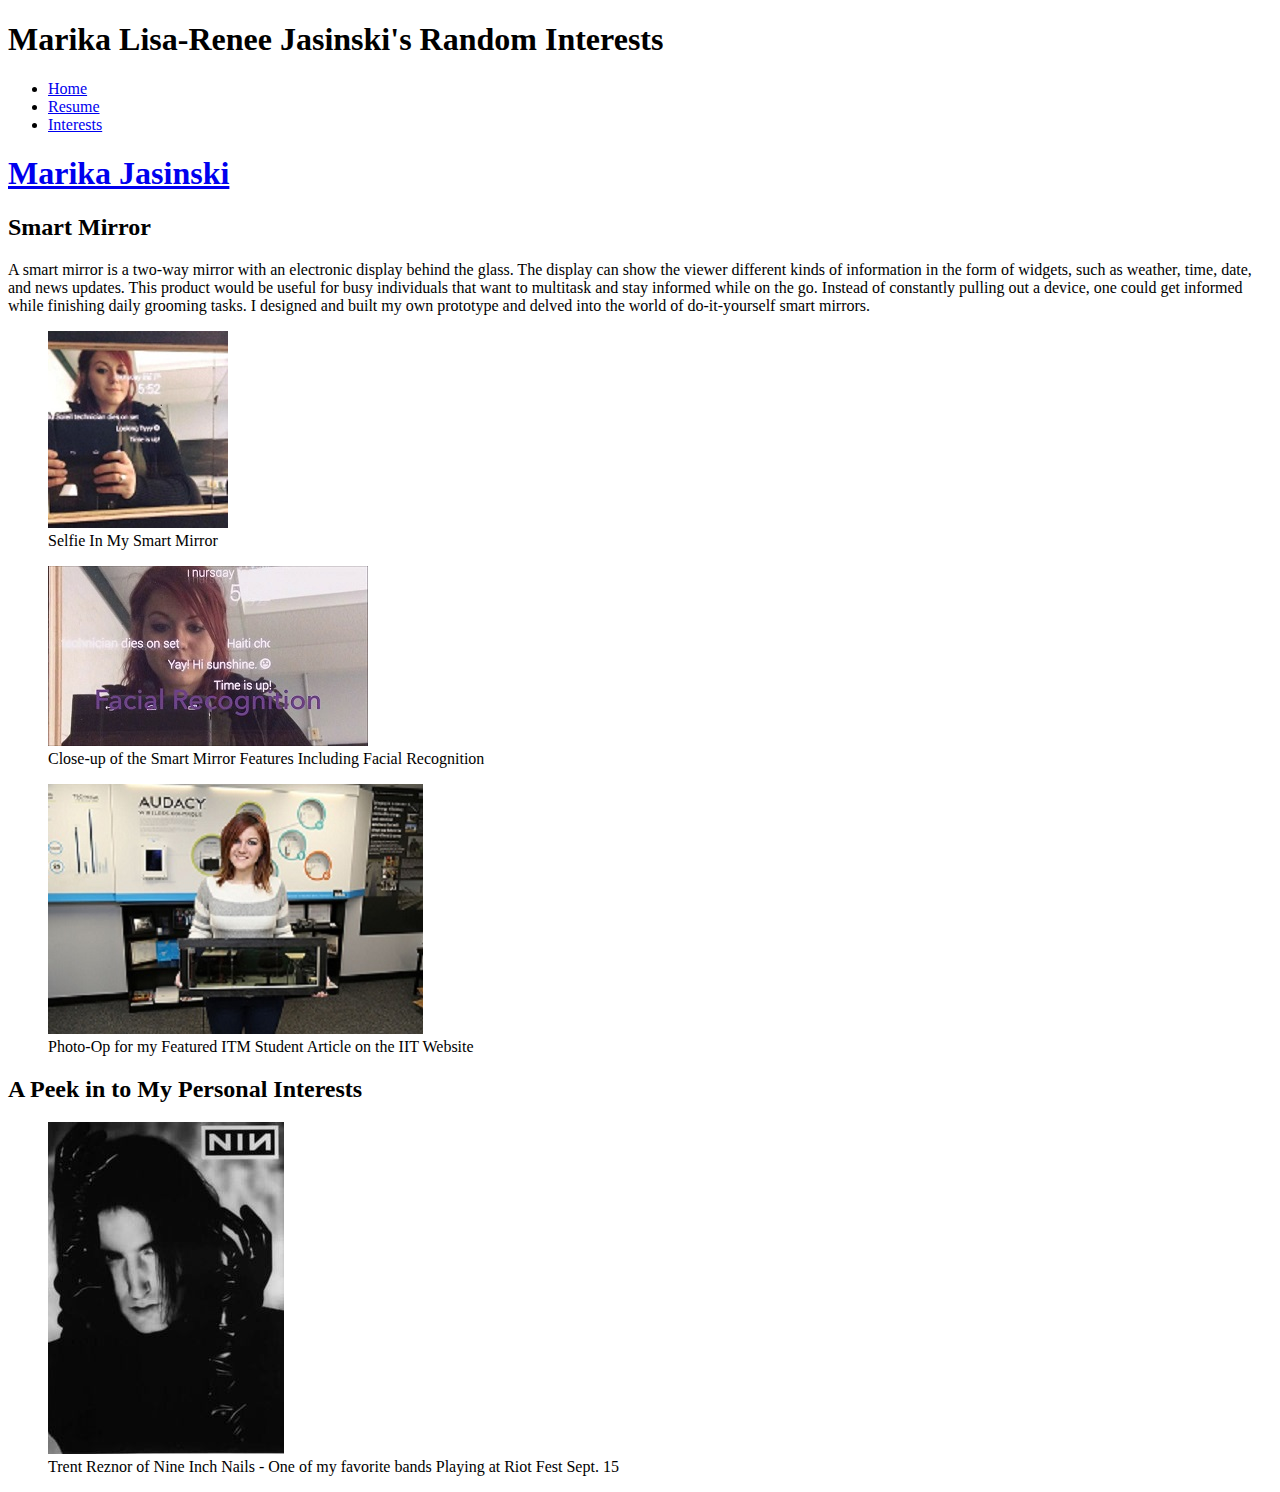
==== interests/index.html @ d23f995c "add more navigation properties" ====
<!DOCTYPE html>
<html lang="en">
  <head>
    <meta charset="utf-8"/>
    <title>Random Interests</title>
    <link rel="stylesheet" href="screen.css">
    <meta name="viewport"
      content="width=device-width,initial-scale=1.0,shrink-to-fit=no" />
  </head>
  <body>
    <header id="header">
        <h1>Marika Lisa-Renee Jasinski's Random Interests</h1>
    </header>
      <nav id="navigation">
        <ul>
          <li><a href="../">Home</a></li>
          <li><a href="../resume/">Resume</a></li>
          <li><a href="../interests/">Interests</a></li>
        </ul>
      </nav>
      <main id="content">
        <h1><a href="../" rel="home">Marika Jasinski</a></h1>

    <h2>Smart Mirror</h2>
    <p>
      A smart mirror is a two-way mirror with an electronic display behind the glass. The display can show the viewer different kinds of information in the form of widgets, such as weather, time, date, and news updates. This product would be useful for busy individuals that want to multitask and stay informed while on the go. Instead of constantly pulling out a device,
      one could get informed while finishing daily grooming tasks. I designed and built my own prototype and delved into the world of do-it-yourself smart mirrors.
    </p>
        <figure>
        <img src="mirror-close-up.jpg" alt="mirrorone"/>
        <figcaption>Selfie In My Smart Mirror</figcaption>
        </figure>
        <figure>
          <img src="mirror-one.jpg" alt="mirrortwo"/>
          <figcaption>Close-up of the Smart Mirror Features Including Facial Recognition</figcaption>
        </figure>
        <figure>
          <img src="mirror-smart-lab.jpg" alt="mirrorsmartlab"/>
          <figcaption>Photo-Op for my Featured ITM Student Article on the IIT Website</figcaption>
        </figure>

    <h2>A Peek in to My Personal Interests</h2>
        <figure>
          <img src="trent.jpg" alt="trent reznor"/>
          <figcaption>Trent Reznor of Nine Inch Nails -  One of my favorite bands Playing at Riot Fest Sept. 15</figcaption>
        </figure>
      </main>
  </body>
</html>
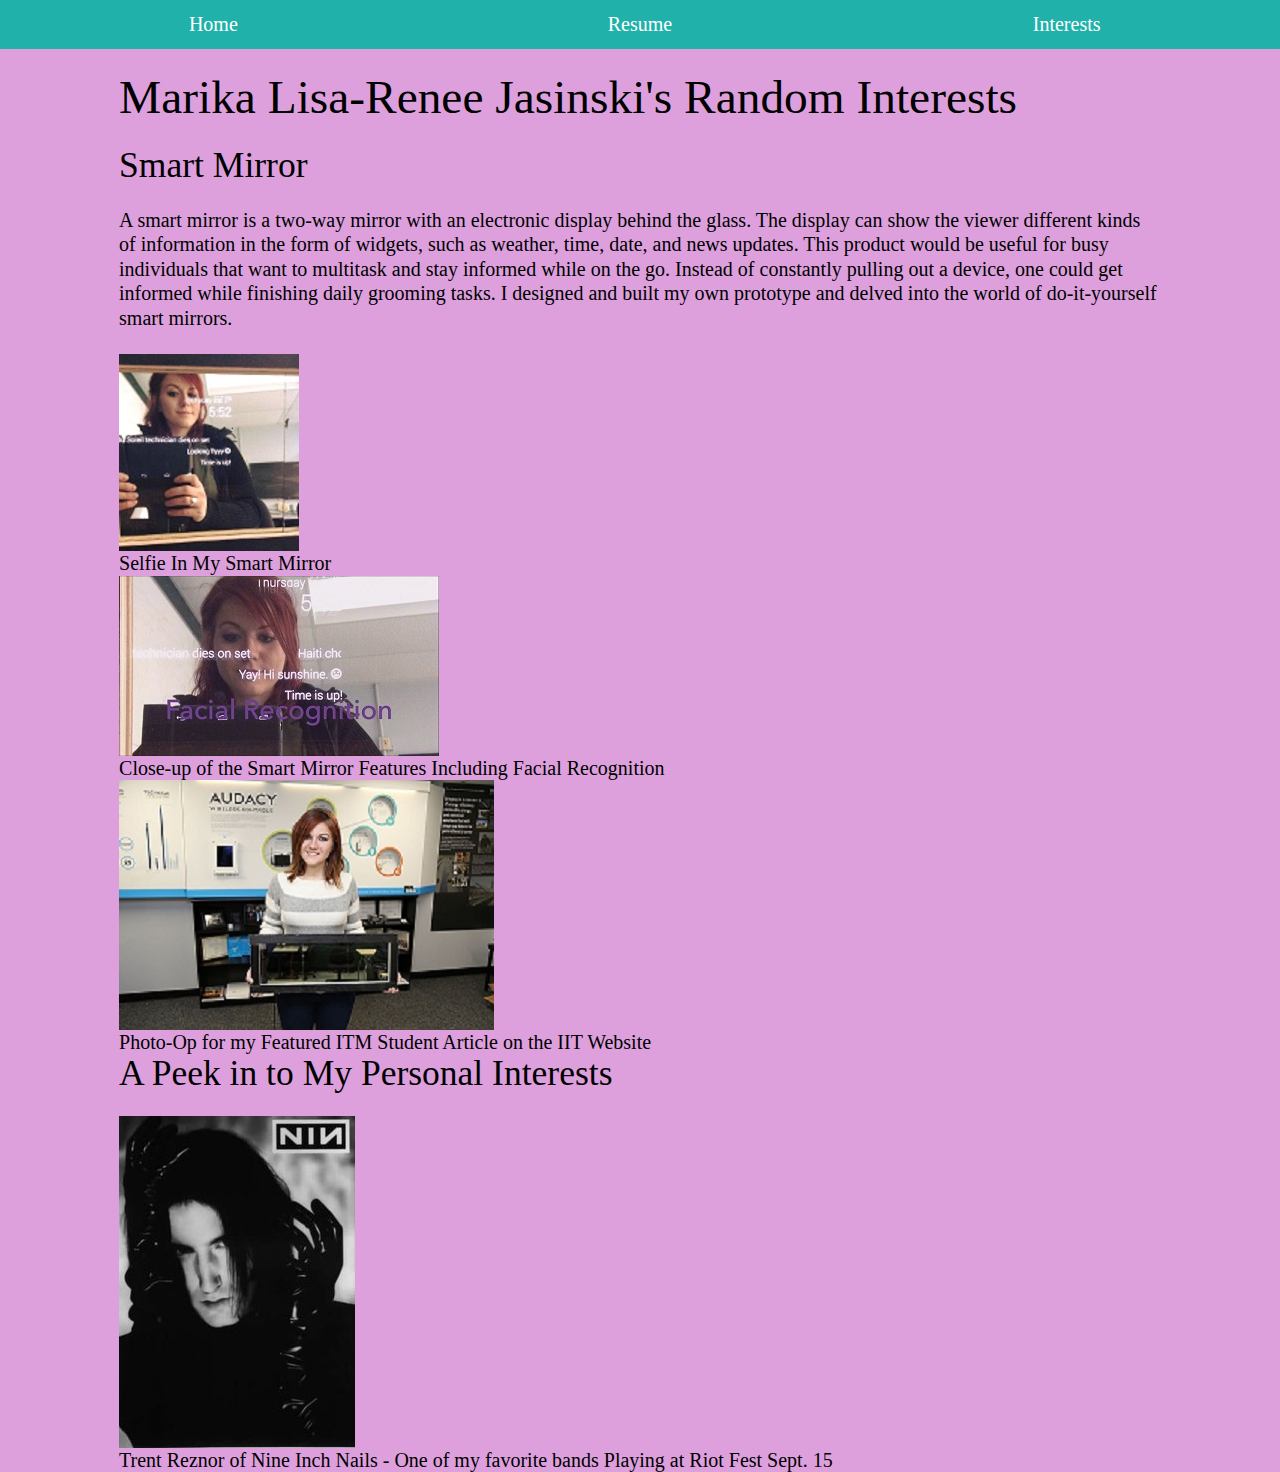
==== commit e5269b05: "add id to each page for navigation conection" ====
--- a/interests/index.html
+++ b/interests/index.html
@@ -1,9 +1,9 @@
 <!DOCTYPE html>
-<html lang="en">
+<html id="interests" lang="en">
   <head>
     <meta charset="utf-8"/>
     <title>Random Interests</title>
-    <link rel="stylesheet" href="screen.css">
+    <link rel="stylesheet" href="../screen.css"/>
     <meta name="viewport"
       content="width=device-width,initial-scale=1.0,shrink-to-fit=no" />
   </head>
@@ -19,8 +19,6 @@
         </ul>
       </nav>
       <main id="content">
-        <h1><a href="../" rel="home">Marika Jasinski</a></h1>
-
     <h2>Smart Mirror</h2>
     <p>
       A smart mirror is a two-way mirror with an electronic display behind the glass. The display can show the viewer different kinds of information in the form of widgets, such as weather, time, date, and news updates. This product would be useful for busy individuals that want to multitask and stay informed while on the go. Instead of constantly pulling out a device,
--- a/screen.css
+++ b/screen.css
@@ -0,0 +1,224 @@
+/* http://meyerweb.com/eric/tools/css/reset/
+   v2.0 | 20110126
+   License: none (public domain)
+*/
+/* stylelint-disable */
+a,abbr,acronym,address,applet,article,aside,audio,b,big,blockquote,body,canvas,caption,center,cite,code,dd,del,details,dfn,div,dl,dt,em,embed,fieldset,figcaption,figure,footer,form,h1,h2,h3,h4,h5,h6,header,hgroup,html,i,iframe,img,ins,kbd,label,legend,li,mark,menu,nav,object,ol,output,p,pre,q,ruby,s,samp,section,small,span,strike,strong,sub,summary,sup,table,tbody,td,tfoot,th,thead,time,tr,tt,u,ul,var,video{margin:0;padding:0;border:0;font:inherit;vertical-align:baseline}article,aside,details,figcaption,figure,footer,header,hgroup,main,menu,nav,section{display:block}html,.stylelint{line-height:1}body,.stylelint{line-height:inherit}ol,ul,.stylelint{list-style:none}blockquote,q{quotes:none}blockquote:after,blockquote:before,q:after,q:before{content:'';content:none}table{border-collapse:collapse;border-spacing:0}
+/* stylelint-enable */
+
+/* Begin site styles below */
+
+/* Base Styles */
+/*
+  Hint: these tend to be
+  1. element selectors
+  2. concerned with color and typography
+  3. basic element presenation
+*/
+
+/*
+  Setting type with a 4:3 modular scale
+  http://www.modularscale.com/?18&px&1.333
+*/
+html {
+  font-size: 1.125em; /* 18 / 16 = 1.125 */
+  line-height: 1.222em; /* 22 / 18 = 1.2222222222 */
+  background-color: plum;
+  
+}
+body {
+  padding-top: 3.667em; /* 66 / 18 = 3.667... */
+  padding-right: 1.222em; /* 22 / 18 = 1.2222222222 */
+  padding-left: 1.222em; /* 22 / 18 = 1.2222222222 */
+}
+
+
+h1,
+h2,
+h3,
+h4,
+p {
+  padding-bottom: 1.222em; /* 22 / 18 = 1.2222222222 */
+}
+
+h1 {
+  font-size: 2.369em; /* 42.635 / 18 = 2.369 */
+  line-height: 1.032em; /* 44 / 42.635 = 1.032 */
+  padding-bottom: 0.516em; /* 22 / 42.635 = 0.516 */
+}
+h2 {
+  font-size: 1.777em; /* 31.984 / 18 = 1.777 */
+  line-height: 1.032em; /* 33 / 31.984 = 1.032 */
+  padding-bottom: 0.688em; /* 22 / 31.984 = 0.688 */
+}
+h3 {
+  font-weight: bold;
+}
+
+ol, ul {
+  padding-bottom: 0.611em; /* 11 / 18 = 0.6111111 */
+}
+ol {
+  list-style-type: decimal;
+}
+ul {
+  list-style-type: square;
+}
+li ol,
+li ul {
+  padding-top: 0.611em; /* 11 / 18 = 0.6111111 */
+  padding-left: 1.222em; /* 22 / 18 = 1.2222222222 */
+  padding-bottom: 0;
+}
+li ol {
+  list-style-type: lower-alpha;
+}
+li li ol {
+  list-style-type: lower-roman;
+}
+li {
+  padding-bottom: 0.611em; /* 11 / 18 = 0.6111111 */
+}
+li li:last-child {
+  padding-bottom: 0;
+}
+
+/* Responsive Media */
+img,
+video,
+audio {
+  display: block;
+  max-width: 100%;
+}
+
+/* Layout Styles */
+/*
+  Hint: these tend to be
+  1. IDs; but also classes, sometimes
+  2. concerned with layout and spatial
+     relationships
+*/
+
+#navigation {
+  position: absolute;
+  width: 100%;
+  top: 0;
+  left: 0;
+  background-color: SkyBlue;
+}
+#navigation li {
+  float: left;
+  width: 33.3333333333%;
+  background-color: green;
+}
+#navigation a {
+  display: block;
+  width: 100%;
+  padding-top: 0.611em; /* 11 / 18 = 0.611 */
+  padding-bottom: 0.611em;
+  text-align: center;
+  text-decoration: none;
+  color: white;
+  background-color: LightSeaGreen;
+}
+.flexbox #navigation ul {
+  display: flex;
+}
+.flexbox #navigation li {
+  float: none;
+}
+
+
+
+/* Modular Styles */
+/*
+  Repeating style patterns.
+  Hint: these tend to be:
+  1. classes and relationship selectors
+  2. concerned with adjustments to base styles,
+      spacing, color, etc. etc.
+*/
+
+#navigation ul,
+#navigation li {
+  list-style-type: none;
+  padding-bottom: 0;
+}
+
+
+/* State Styles */
+/*
+  States of the browser and user access
+  conditions.
+  Hint: these tend to be:
+  1. Driven by media queries
+  2. Influenced by JavaScript
+  3. Organized by Base, Layout, Module, State
+*/
+
+@media screen and (min-width: 375px) {
+  body {
+    padding-right: 11.73333333%; /* 44 / 375 = 11.73333333% */
+    padding-left: 11.73333333%; /* 44 / 375 = 11.73333333% */
+  }
+}
+
+@media screen and (min-width: 640px) {
+  html {
+    font-size: 1.25em; /* 20 / 16 = 1.25em */
+  }
+}
+
+@media screen and (min-width: 860px) {
+  /*
+    700 pixel grid w/ 80px margins (160)
+    Columns: 200px;
+    Gutters: 50px;
+    Primary module: 450px;
+    Secondary modul: 200px;
+  */
+  body {
+    padding-right: 9.302325581%; /* 80 / 860 = 0.09302325581% */
+    padding-left: 9.302325581%; /* 80 / 860 = 0.09302325581% */
+  }
+  #primary {
+    width: 64.28571429%; /* 450 / 700 = 0.6428571429 */
+    float: left;
+  }
+  #supporting {
+    width: 28.57142857%; /* 200 / 700 = 0.2857142857 */
+    margin-left: 7.142857143%; /* 50 / 700 = 0.07142857143 */
+    float: left;
+  }
+  #footer {
+    clear: both;
+  }
+  .flexbox #primary,
+  .flexbox #supporting {
+    float: none;
+    margin-left: 0;
+    flex: 0 1 auto; /* The default; here for demo purposes */
+  }
+  .flexbox #content {
+    display: flex;
+    justify-content: space-between;
+  }
+  .cssgrid #content {
+    display: grid;
+    grid-template-columns: repeat(3, 1fr);
+    grid-template-rows: auto auto;
+    grid-column-gap: 25px;
+  }
+  .cssgrid #primary,
+  .cssgrid #supporting {
+    width: auto;
+  }
+  .cssgrid #primary {
+    grid-column: 1 / 3;
+    grid-row: 1;
+  }
+  .cssgrid #supporting {
+    grid-column: 3;
+    grid-row: 2;
+  }
+}
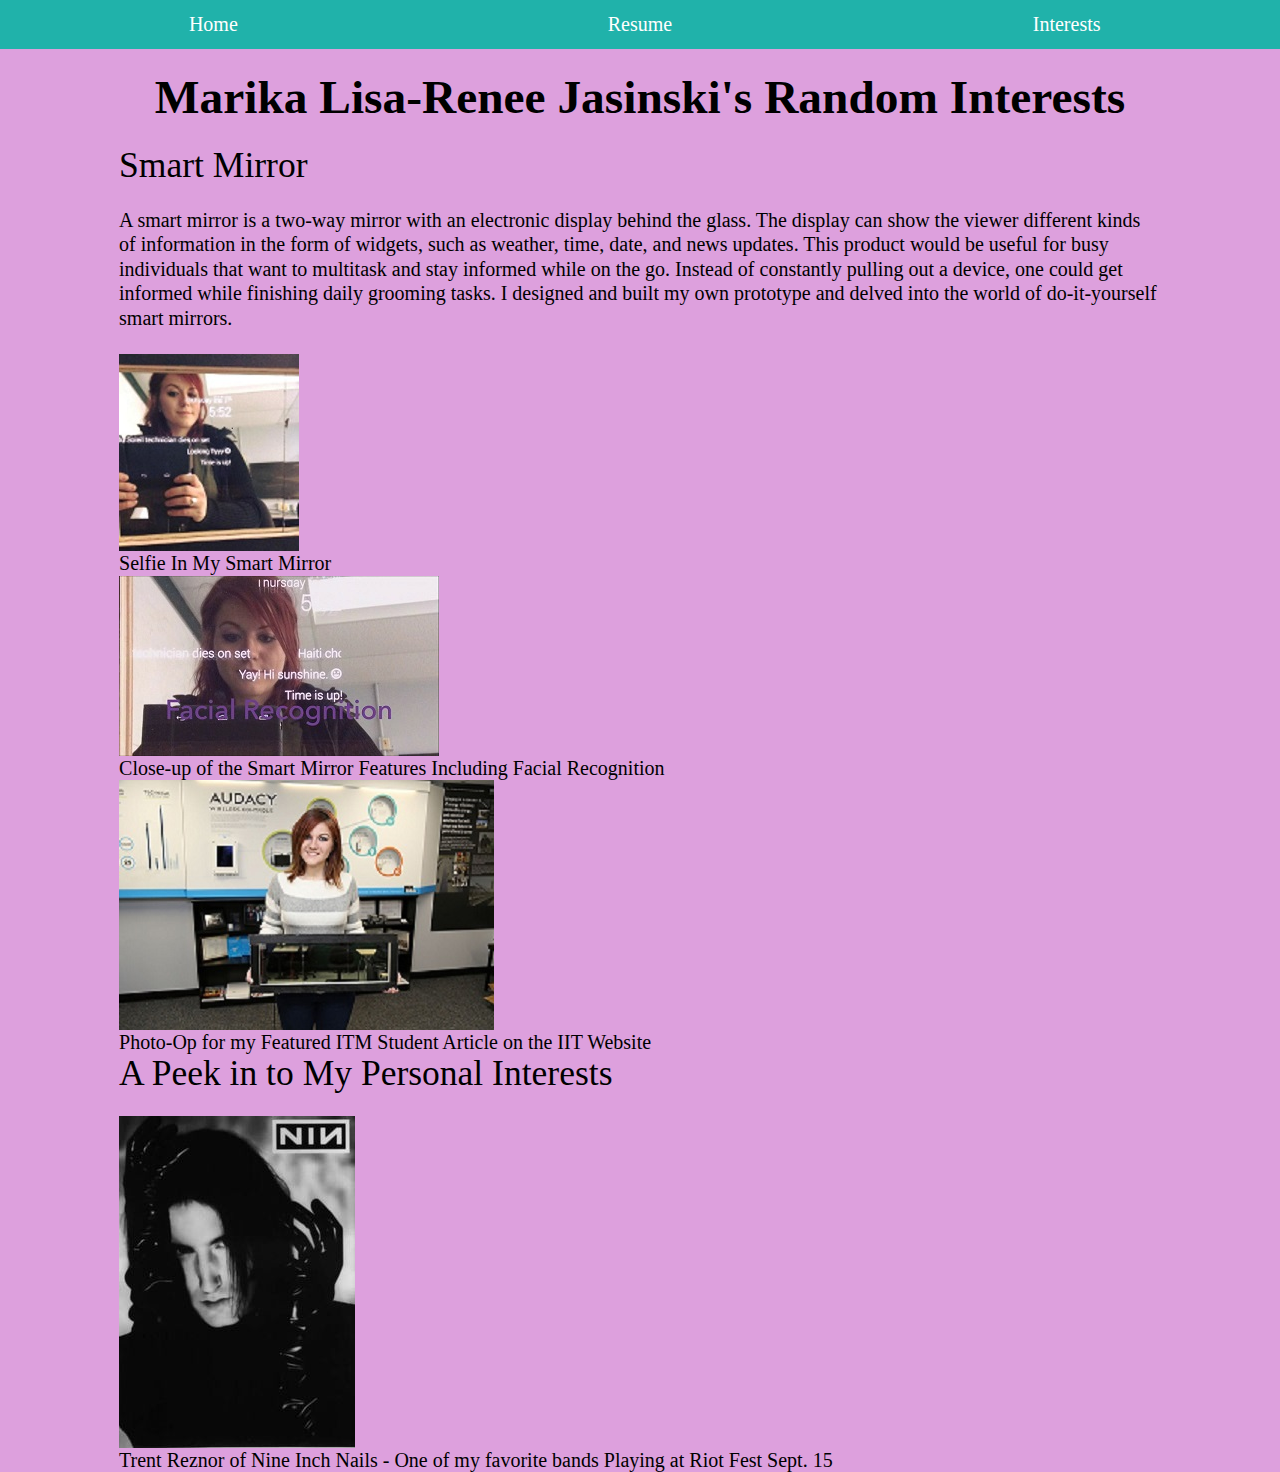
==== commit eaabd4fb: "updates to css styling" ====
--- a/interests/index.html
+++ b/interests/index.html
@@ -15,7 +15,7 @@
         <ul>
           <li><a href="../">Home</a></li>
           <li><a href="../resume/">Resume</a></li>
-          <li><a href="../interests/">Interests</a></li>
+          <li><a href="interests/">Interests</a></li>
         </ul>
       </nav>
       <main id="content">
--- a/screen.css
+++ b/screen.css
@@ -6,7 +6,6 @@
 a,abbr,acronym,address,applet,article,aside,audio,b,big,blockquote,body,canvas,caption,center,cite,code,dd,del,details,dfn,div,dl,dt,em,embed,fieldset,figcaption,figure,footer,form,h1,h2,h3,h4,h5,h6,header,hgroup,html,i,iframe,img,ins,kbd,label,legend,li,mark,menu,nav,object,ol,output,p,pre,q,ruby,s,samp,section,small,span,strike,strong,sub,summary,sup,table,tbody,td,tfoot,th,thead,time,tr,tt,u,ul,var,video{margin:0;padding:0;border:0;font:inherit;vertical-align:baseline}article,aside,details,figcaption,figure,footer,header,hgroup,main,menu,nav,section{display:block}html,.stylelint{line-height:1}body,.stylelint{line-height:inherit}ol,ul,.stylelint{list-style:none}blockquote,q{quotes:none}blockquote:after,blockquote:before,q:after,q:before{content:'';content:none}table{border-collapse:collapse;border-spacing:0}
 /* stylelint-enable */
 
-/* Begin site styles below */
 
 /* Base Styles */
 /*
@@ -24,12 +23,16 @@
   font-size: 1.125em; /* 18 / 16 = 1.125 */
   line-height: 1.222em; /* 22 / 18 = 1.2222222222 */
   background-color: plum;
-  
+
 }
 body {
   padding-top: 3.667em; /* 66 / 18 = 3.667... */
   padding-right: 1.222em; /* 22 / 18 = 1.2222222222 */
   padding-left: 1.222em; /* 22 / 18 = 1.2222222222 */
+}
+
+#header{
+  text-align: center;
 }
 
 
@@ -45,6 +48,7 @@
   font-size: 2.369em; /* 42.635 / 18 = 2.369 */
   line-height: 1.032em; /* 44 / 42.635 = 1.032 */
   padding-bottom: 0.516em; /* 22 / 42.635 = 0.516 */
+  font-weight: bold;
 }
 h2 {
   font-size: 1.777em; /* 31.984 / 18 = 1.777 */
@@ -52,17 +56,15 @@
   padding-bottom: 0.688em; /* 22 / 31.984 = 0.688 */
 }
 h3 {
-  font-weight: bold;
-}
-
-ol, ul {
+  font-weight: normal;
+}
+
+ul {
   padding-bottom: 0.611em; /* 11 / 18 = 0.6111111 */
 }
-ol {
-  list-style-type: decimal;
-}
+
 ul {
-  list-style-type: square;
+  list-style-type: georgian;
 }
 li ol,
 li ul {
@@ -70,10 +72,10 @@
   padding-left: 1.222em; /* 22 / 18 = 1.2222222222 */
   padding-bottom: 0;
 }
-li ol {
-  list-style-type: lower-alpha;
-}
-li li ol {
+li {
+  list-style-type: circle;
+}
+li li{
   list-style-type: lower-roman;
 }
 li {
@@ -87,8 +89,9 @@
 img,
 video,
 audio {
-  display: block;
+  display: grid;
   max-width: 100%;
+
 }
 
 /* Layout Styles */
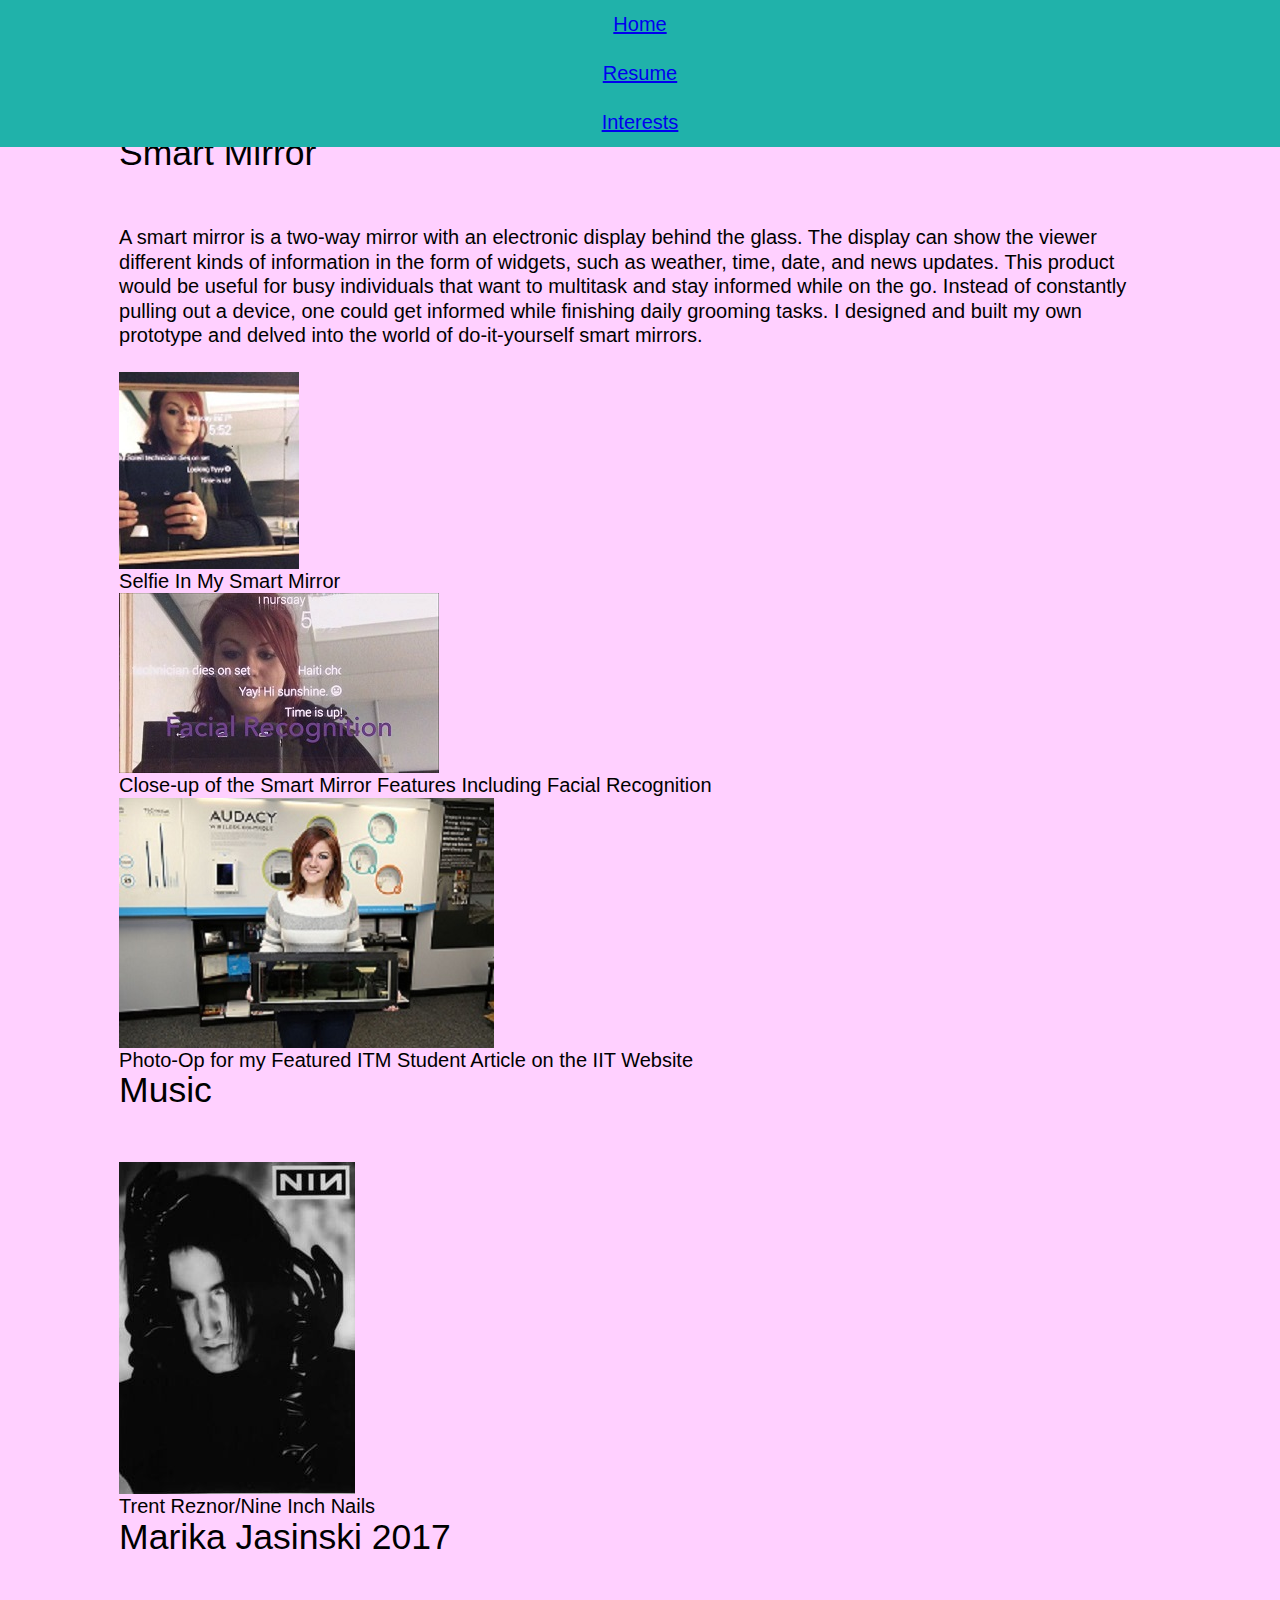
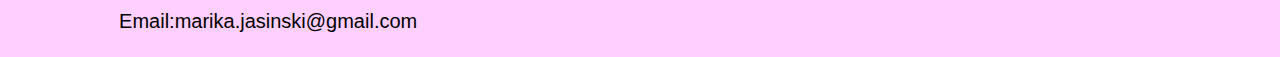
==== commit 7517d42b: "add footers to index files" ====
--- a/interests/index.html
+++ b/interests/index.html
@@ -1,8 +1,8 @@
 <!DOCTYPE html>
 <html id="interests" lang="en">
   <head>
+    <title>Random Interests</title>
     <meta charset="utf-8"/>
-    <title>Random Interests</title>
     <link rel="stylesheet" href="../screen.css"/>
     <meta name="viewport"
       content="width=device-width,initial-scale=1.0,shrink-to-fit=no" />
@@ -15,7 +15,7 @@
         <ul>
           <li><a href="../">Home</a></li>
           <li><a href="../resume/">Resume</a></li>
-          <li><a href="interests/">Interests</a></li>
+          <li><a href="../interests/">Interests</a></li>
         </ul>
       </nav>
       <main id="content">
@@ -36,12 +36,17 @@
           <img src="mirror-smart-lab.jpg" alt="mirrorsmartlab"/>
           <figcaption>Photo-Op for my Featured ITM Student Article on the IIT Website</figcaption>
         </figure>
-
-    <h2>A Peek in to My Personal Interests</h2>
+    <h2>Music</h2>
         <figure>
           <img src="trent.jpg" alt="trent reznor"/>
-          <figcaption>Trent Reznor of Nine Inch Nails -  One of my favorite bands Playing at Riot Fest Sept. 15</figcaption>
+          <figcaption>Trent Reznor/Nine Inch Nails</figcaption>
         </figure>
       </main>
+      <footer>
+        <h2>Marika Jasinski 2017</h2>
+        <ul>
+          <li class="email"><b>Email:</b>marika.jasinski@gmail.com</li>
+        </ul>
+      </footer>
   </body>
 </html>
--- a/screen.css
+++ b/screen.css
@@ -22,17 +22,19 @@
 html {
   font-size: 1.125em; /* 18 / 16 = 1.125 */
   line-height: 1.222em; /* 22 / 18 = 1.2222222222 */
-  background-color: plum;
+  background-color:#FFD0FF;
+  font-family:sans-serif;
 
 }
 body {
   padding-top: 3.667em; /* 66 / 18 = 3.667... */
   padding-right: 1.222em; /* 22 / 18 = 1.2222222222 */
   padding-left: 1.222em; /* 22 / 18 = 1.2222222222 */
+  padding-bottom: :1.222em;
 }
 
 #header{
-  text-align: center;
+  text-align:left;
 }
 
 
@@ -45,7 +47,7 @@
 }
 
 h1 {
-  font-size: 2.369em; /* 42.635 / 18 = 2.369 */
+  font-size: 2em; /* 42.635 / 18 = 2.369 */
   line-height: 1.032em; /* 44 / 42.635 = 1.032 */
   padding-bottom: 0.516em; /* 22 / 42.635 = 0.516 */
   font-weight: bold;
@@ -53,10 +55,10 @@
 h2 {
   font-size: 1.777em; /* 31.984 / 18 = 1.777 */
   line-height: 1.032em; /* 33 / 31.984 = 1.032 */
-  padding-bottom: 0.688em; /* 22 / 31.984 = 0.688 */
+  padding-bottom: 1.5em; /* 22 / 31.984 = 0.688 */
 }
 h3 {
-  font-weight: normal;
+  font-weight:normal;
 }
 
 ul {
@@ -73,16 +75,16 @@
   padding-bottom: 0;
 }
 li {
-  list-style-type: circle;
+  list-style-type:none;
 }
 li li{
-  list-style-type: lower-roman;
+  list-style-type: none;
 }
 li {
   padding-bottom: 0.611em; /* 11 / 18 = 0.6111111 */
 }
 li li:last-child {
-  padding-bottom: 0;
+  padding-bottom: 1.222;
 }
 
 /* Responsive Media */
@@ -109,18 +111,15 @@
   left: 0;
   background-color: SkyBlue;
 }
-#navigation li {
-  float: left;
-  width: 33.3333333333%;
-  background-color: green;
-}
+
 #navigation a {
   display: block;
   width: 100%;
   padding-top: 0.611em; /* 11 / 18 = 0.611 */
   padding-bottom: 0.611em;
   text-align: center;
-  text-decoration: none;
+  text-decoration: underline;
+  border
   color: white;
   background-color: LightSeaGreen;
 }
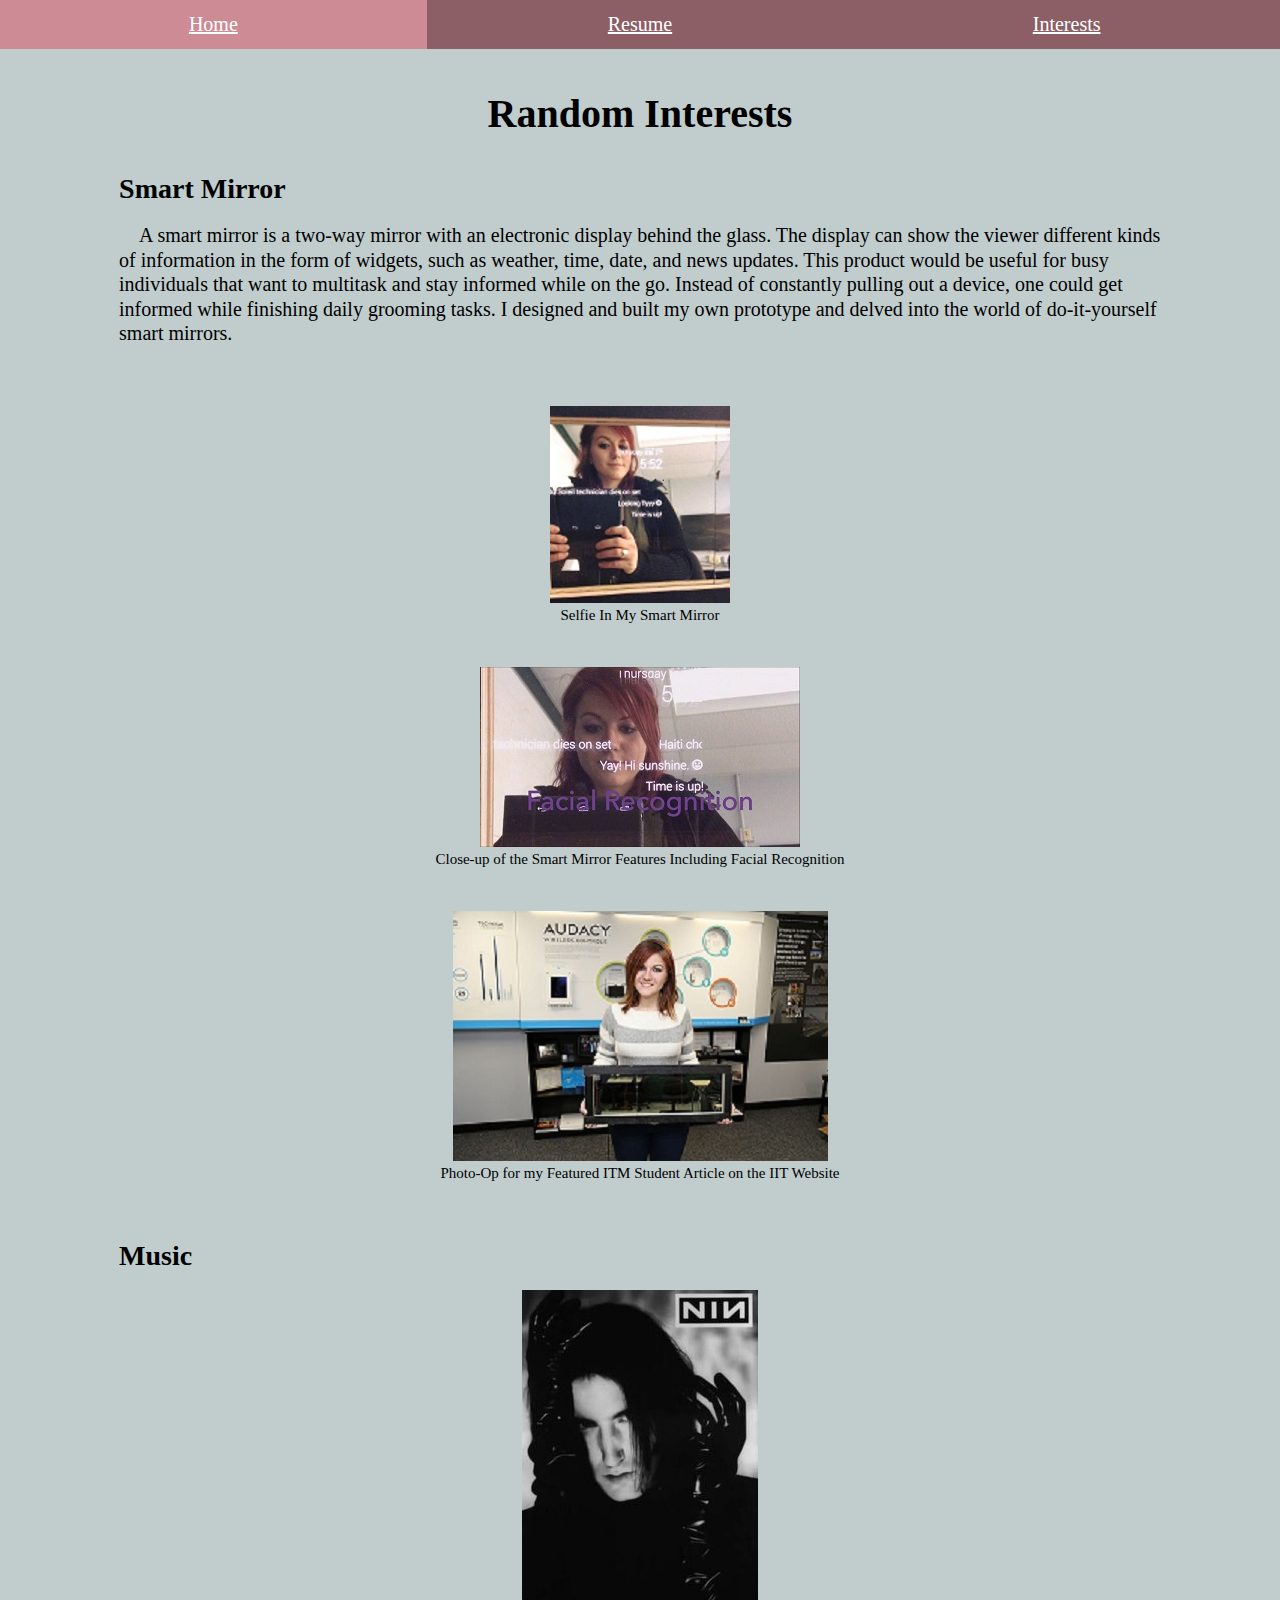
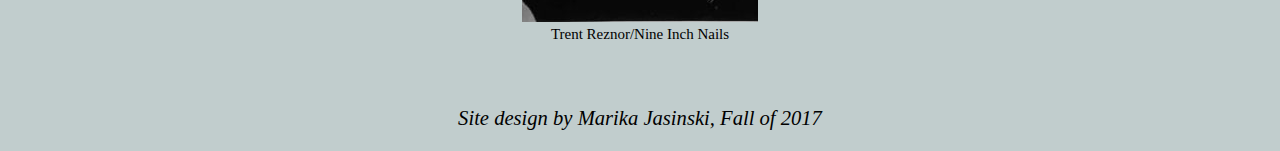
==== commit 5bdb3eff: "finalizingCSS requirements" ====
--- a/interests/index.html
+++ b/interests/index.html
@@ -9,7 +9,7 @@
   </head>
   <body>
     <header id="header">
-        <h1>Marika Lisa-Renee Jasinski's Random Interests</h1>
+        <h1>Random Interests</h1>
     </header>
       <nav id="navigation">
         <ul>
@@ -36,17 +36,16 @@
           <img src="mirror-smart-lab.jpg" alt="mirrorsmartlab"/>
           <figcaption>Photo-Op for my Featured ITM Student Article on the IIT Website</figcaption>
         </figure>
+        <section id="music">
     <h2>Music</h2>
         <figure>
           <img src="trent.jpg" alt="trent reznor"/>
           <figcaption>Trent Reznor/Nine Inch Nails</figcaption>
         </figure>
+      </section>
       </main>
-      <footer>
-        <h2>Marika Jasinski 2017</h2>
-        <ul>
-          <li class="email"><b>Email:</b>marika.jasinski@gmail.com</li>
-        </ul>
+      <footer id="footer">
+        <h4>Site design by Marika Jasinski, Fall of 2017</h4>
       </footer>
   </body>
 </html>
--- a/screen.css
+++ b/screen.css
@@ -5,45 +5,28 @@
 /* stylelint-disable */
 a,abbr,acronym,address,applet,article,aside,audio,b,big,blockquote,body,canvas,caption,center,cite,code,dd,del,details,dfn,div,dl,dt,em,embed,fieldset,figcaption,figure,footer,form,h1,h2,h3,h4,h5,h6,header,hgroup,html,i,iframe,img,ins,kbd,label,legend,li,mark,menu,nav,object,ol,output,p,pre,q,ruby,s,samp,section,small,span,strike,strong,sub,summary,sup,table,tbody,td,tfoot,th,thead,time,tr,tt,u,ul,var,video{margin:0;padding:0;border:0;font:inherit;vertical-align:baseline}article,aside,details,figcaption,figure,footer,header,hgroup,main,menu,nav,section{display:block}html,.stylelint{line-height:1}body,.stylelint{line-height:inherit}ol,ul,.stylelint{list-style:none}blockquote,q{quotes:none}blockquote:after,blockquote:before,q:after,q:before{content:'';content:none}table{border-collapse:collapse;border-spacing:0}
 /* stylelint-enable */
-
-
 /* Base Styles */
-/*
-  Hint: these tend to be
-  1. element selectors
-  2. concerned with color and typography
-  3. basic element presenation
-*/
-
 /*
   Setting type with a 4:3 modular scale
   http://www.modularscale.com/?18&px&1.333
 */
 html {
-  font-size: 1.125em; /* 18 / 16 = 1.125 */
+  font-size: .88em;
   line-height: 1.222em; /* 22 / 18 = 1.2222222222 */
-  background-color:#FFD0FF;
-  font-family:sans-serif;
+  font-family: Georgia, serif;
+  background-color: #C1CDCD; 
+  color: black;
 
 }
 body {
   padding-top: 3.667em; /* 66 / 18 = 3.667... */
   padding-right: 1.222em; /* 22 / 18 = 1.2222222222 */
   padding-left: 1.222em; /* 22 / 18 = 1.2222222222 */
-  padding-bottom: :1.222em;
-}
-
-#header{
-  text-align:left;
-}
-
-
-h1,
-h2,
-h3,
-h4,
+}
+
 p {
-  padding-bottom: 1.222em; /* 22 / 18 = 1.2222222222 */
+  text-indent: 1em;
+  padding-bottom: 1em;
 }
 
 h1 {
@@ -53,47 +36,42 @@
   font-weight: bold;
 }
 h2 {
-  font-size: 1.777em; /* 31.984 / 18 = 1.777 */
+  font-size: 1.4em; /* 31.984 / 18 = 1.777 */
   line-height: 1.032em; /* 33 / 31.984 = 1.032 */
-  padding-bottom: 1.5em; /* 22 / 31.984 = 0.688 */
+  padding-bottom: 0.688em; /* 22 / 31.984 = 0.688 */
+  font-weight: bold;
 }
 h3 {
-  font-weight:normal;
+  font-size: 1.2em;
+  font-weight: normal;
+  padding-bottom: 1em;
+  text-decoration: underline;
+}
+
+h4{
+  font-size: 1.03em;
+  padding-bottom: 1em;
 }
 
 ul {
-  padding-bottom: 0.611em; /* 11 / 18 = 0.6111111 */
-}
-
-ul {
-  list-style-type: georgian;
-}
-li ol,
-li ul {
-  padding-top: 0.611em; /* 11 / 18 = 0.6111111 */
-  padding-left: 1.222em; /* 22 / 18 = 1.2222222222 */
-  padding-bottom: 0;
-}
+  padding-bottom: 1em;
+}
+
 li {
-  list-style-type:none;
-}
-li li{
   list-style-type: none;
-}
-li {
-  padding-bottom: 0.611em; /* 11 / 18 = 0.6111111 */
-}
-li li:last-child {
-  padding-bottom: 1.222;
+  padding-bottom: 0.611em;
+}
+figcaption {
+  font-size: 0.75em;
+  text-align: center;
 }
 
 /* Responsive Media */
-img,
-video,
-audio {
-  display: grid;
+img {
+  padding-top: 2em;
+  display:grid;
   max-width: 100%;
-
+  margin: 0 auto;
 }
 
 /* Layout Styles */
@@ -103,31 +81,55 @@
   2. concerned with layout and spatial
      relationships
 */
-
+#status{
+  text-align: center;
+  padding-bottom: 1em;
+  list-style-type: none;
+}
+#header{
+  padding-top: 1em;
+  padding-bottom: 1em;
+  text-align: center;
+  line-height: .5em;
+}
+#footer {
+  padding-top: 3em;
+  text-align: center;
+  font-style: italic;
+}
 #navigation {
   position: absolute;
   width: 100%;
   top: 0;
   left: 0;
-  background-color: SkyBlue;
-}
-
+}
+#navigation li {
+  float: left;
+  width: 33.3333333333%;
+}
 #navigation a {
   display: block;
   width: 100%;
   padding-top: 0.611em; /* 11 / 18 = 0.611 */
   padding-bottom: 0.611em;
   text-align: center;
-  text-decoration: underline;
-  border
   color: white;
-  background-color: LightSeaGreen;
+  background-color: #8B5F65;
+}
+#navigation a:hover{
+  background-color: #CD8C95;
 }
 .flexbox #navigation ul {
   display: flex;
 }
 .flexbox #navigation li {
   float: none;
+}
+#music h2{
+  padding-top:2em;
+}
+#music img{
+  padding: 0;
 }
 
 
@@ -140,7 +142,14 @@
   2. concerned with adjustments to base styles,
       spacing, color, etc. etc.
 */
-
+#skills li{
+  line-height: 0.5em;
+  list-style-type: disc;
+}
+#exp li{
+list-style-type: disc;
+
+}
 #navigation ul,
 #navigation li {
   list-style-type: none;
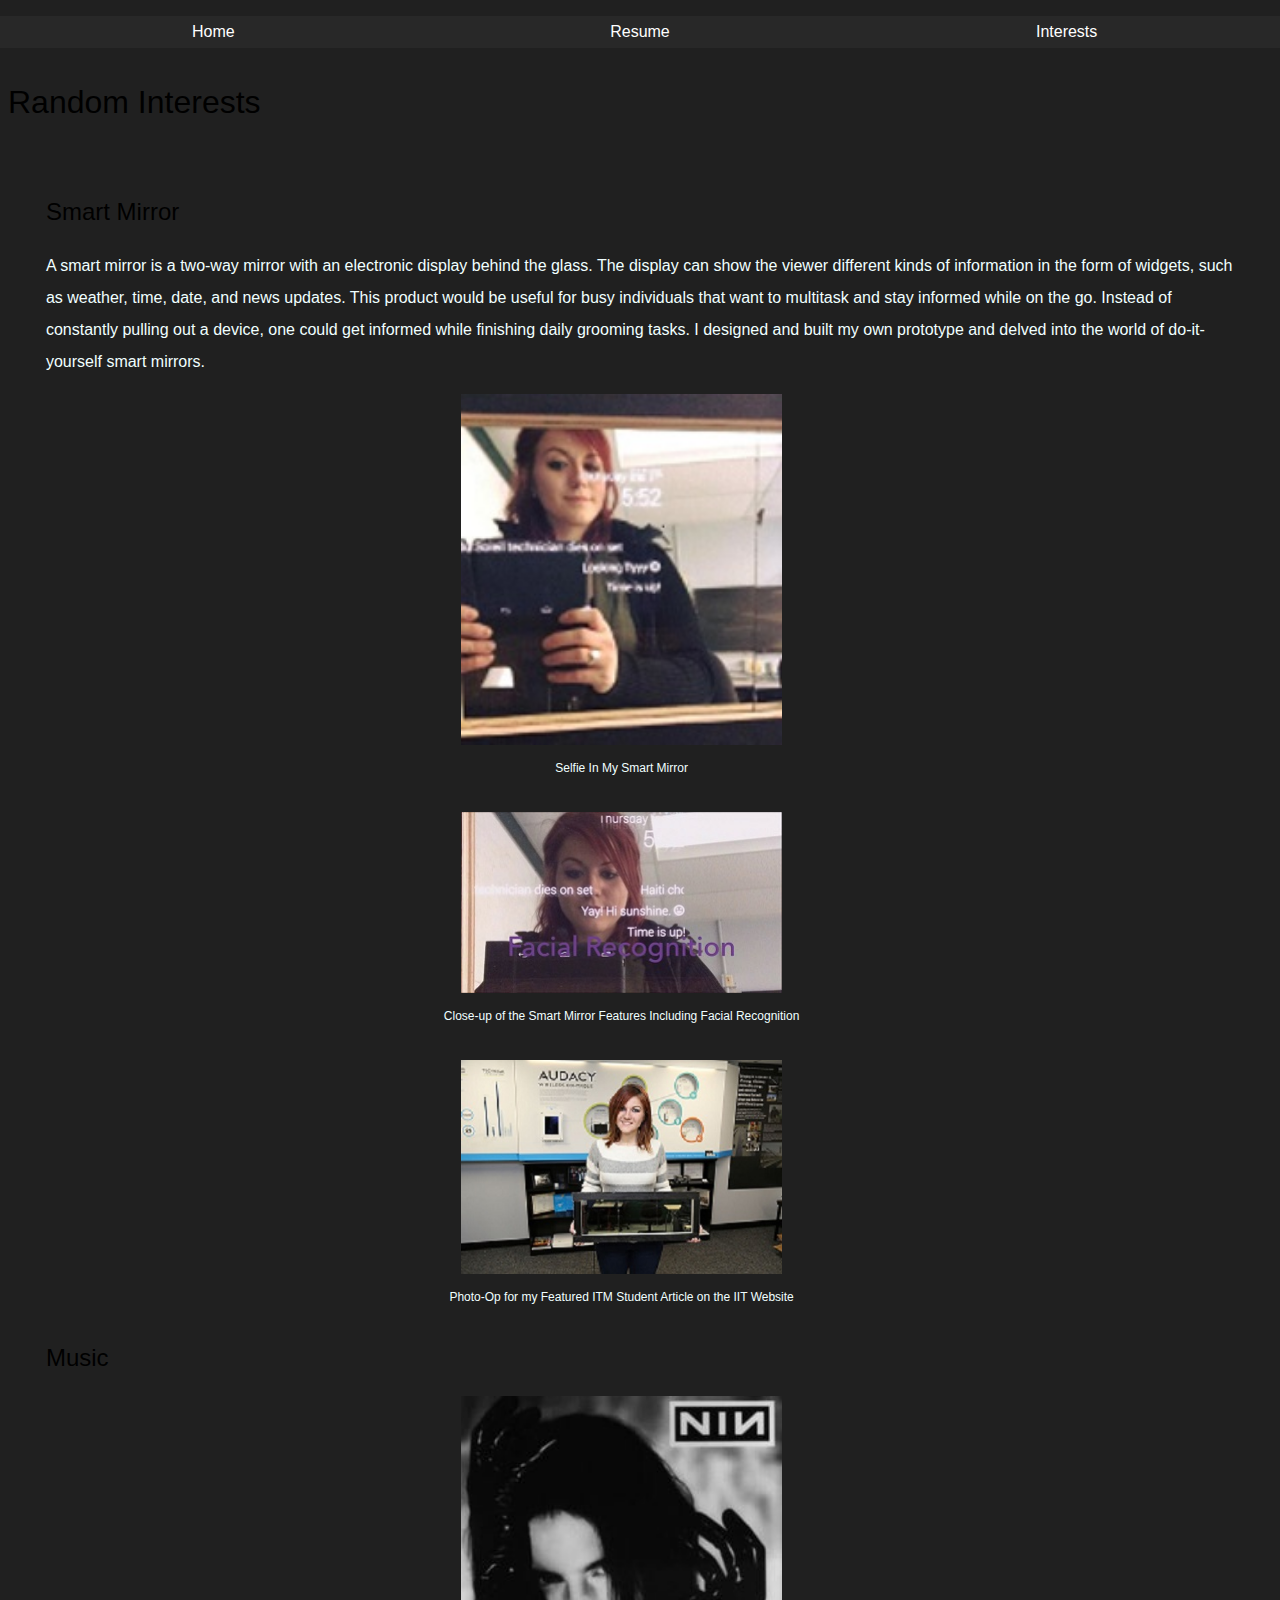
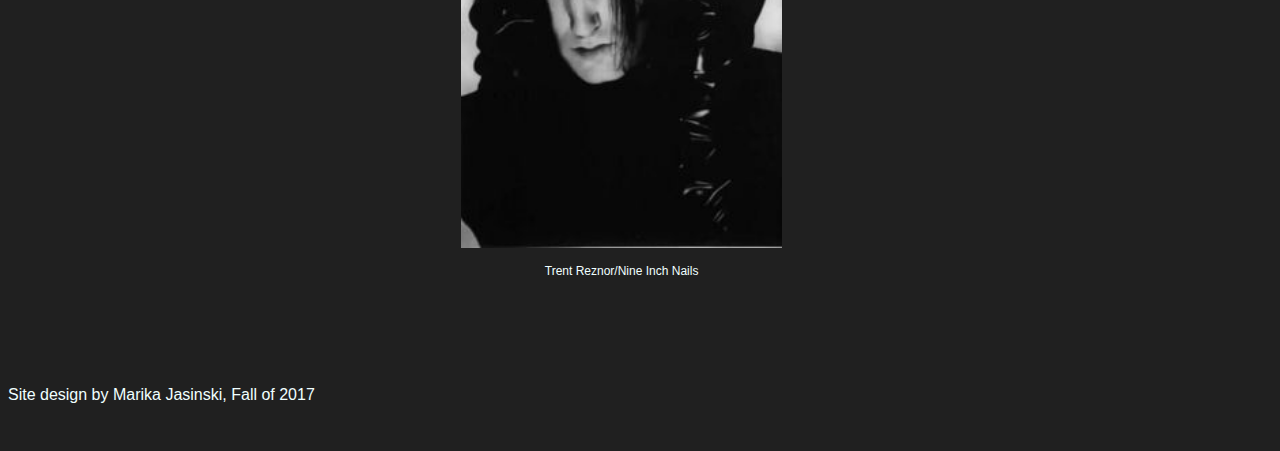
==== commit 4e4ff518: "revamp my website" ====
--- a/interests/index.html
+++ b/interests/index.html
@@ -45,7 +45,7 @@
       </section>
       </main>
       <footer id="footer">
-        <h4>Site design by Marika Jasinski, Fall of 2017</h4>
+        <p>Site design by Marika Jasinski, Fall of 2017</p>
       </footer>
   </body>
 </html>
--- a/screen.css
+++ b/screen.css
@@ -1,235 +1,231 @@
-/* http://meyerweb.com/eric/tools/css/reset/
-   v2.0 | 20110126
-   License: none (public domain)
+/* Modular scale: 3:4 at 20px
+63.147px 3.157em h1
+47.372px 2.369em h2
+35.538px 1.777em h3
+26.660px 1.333em h4, h5, h6
+20.000px 1.000em p, li
+15.004px 0.750em figcaption
 */
-/* stylelint-disable */
-a,abbr,acronym,address,applet,article,aside,audio,b,big,blockquote,body,canvas,caption,center,cite,code,dd,del,details,dfn,div,dl,dt,em,embed,fieldset,figcaption,figure,footer,form,h1,h2,h3,h4,h5,h6,header,hgroup,html,i,iframe,img,ins,kbd,label,legend,li,mark,menu,nav,object,ol,output,p,pre,q,ruby,s,samp,section,small,span,strike,strong,sub,summary,sup,table,tbody,td,tfoot,th,thead,time,tr,tt,u,ul,var,video{margin:0;padding:0;border:0;font:inherit;vertical-align:baseline}article,aside,details,figcaption,figure,footer,header,hgroup,main,menu,nav,section{display:block}html,.stylelint{line-height:1}body,.stylelint{line-height:inherit}ol,ul,.stylelint{list-style:none}blockquote,q{quotes:none}blockquote:after,blockquote:before,q:after,q:before{content:'';content:none}table{border-collapse:collapse;border-spacing:0}
 /* stylelint-enable */
-/* Base Styles */
-/*
-  Setting type with a 4:3 modular scale
-  http://www.modularscale.com/?18&px&1.333
-*/
+
 html {
-  font-size: .88em;
-  line-height: 1.222em; /* 22 / 18 = 1.2222222222 */
-  font-family: Georgia, serif;
-  background-color: #C1CDCD; 
+  font-size: 1em;/* 20/16 */
+  line-height: 2em;
+  background-color: #202020;
+  color: #F0FFFF;
+  font-family: 'Open Sans', sans-serif;
+}
+
+#content {
+  padding-top: 4em;
+  padding-left: 3%;
+  padding-right: 3%;
+}
+
+footer {
+  padding-bottom: 1em;
+}
+
+section {
+  padding-bottom: 3em;
+}
+
+h1,
+h2,
+h3,
+h4,
+h5,
+h6 {
   color: black;
-
-}
-body {
-  padding-top: 3.667em; /* 66 / 18 = 3.667... */
-  padding-right: 1.222em; /* 22 / 18 = 1.2222222222 */
-  padding-left: 1.222em; /* 22 / 18 = 1.2222222222 */
+}
+
+h1,
+h2,
+h3 {
+  font-weight: normal;
+}
+
+h4,
+h5,
+h6 {
+  font-weight:normal;
+}
+
+h1 {
+  font-size: 2em; /* 63.147 / 20 */
+  line-height: 1.10852455382em; /* 70 / 63.147 */
+  padding-bottom: 0.15836065054em;
+  padding-top: 2em; /* 10 / 63.147 */
+}
+
+h2 {
+  font-size: 1.5em; /* 47.372 / 20 */
+  line-height: 1.05547580849em; /* 50 / 47.372 */
+  padding-bottom: 0.21109516169em; /* 10 / 47.372 */
+}
+
+h3 {
+  font-size: 1.2em; /* 35.538 / 20 */
+  line-height: 1.12555574315em; /* 40 / 35.538 */
+  padding-bottom: 0.28138893578em; /* 10 / 35.538 */
+  text-align: right;
+}
+
+h4 {
+  font-size: 0.8888em; /* 26.660 / 20 */
+  line-height: 1.12528132033em; /* 30 / 26.660 */
+  padding-bottom: 0.37509377344em; /* 10 / 26.660 */
+}
+
+h3 + h4 {
+  padding-top: 0.5em;
+}
+
+p, ol, ul, figure {
+  font-family: 'Open Sans', sans-serif;
+;
 }
 
 p {
-  text-indent: 1em;
+  font-size: 1em;
+}
+
+ol,
+ul {
+  padding-left: 2em;
+}
+
+ul {
+  list-style-type: none;
+}
+
+ol {
+  list-style-type: none;
+}
+
+p + h2,
+ul + h2,
+ol + h2,
+li + h2 {
+  padding-top: 0.84438064679em; /* 40 / 47.372 */
+}
+
+p + h3,
+ul + h3,
+ol + h3,
+li + h3 {
+  padding-top: 0.84416680736em; /* 30 / 35.538 */
+}
+
+p + h4,
+ul + h4,
+ol + h4,
+li + h4 {
+  padding-top: 0.75018754688em; /* 20 / 26.660 */
+}
+
+a {
+  text-decoration: none;
+  color: white;
+  font-family: 'Open Sans', sans-serif;
+;
+}
+
+a:hover,
+a:active {
+  color: white;
+  background-color: #404040;
+}
+
+/* Avoid over-padding nested lists - Credit to Karl Stolley */
+li ol,
+li ul,
+li{
+  text-align: right;
+  line-height: 2em;
+}
+
+figure {
+  text-align: center;
+  padding-right:2.3em;
   padding-bottom: 1em;
 }
 
-h1 {
-  font-size: 2em; /* 42.635 / 18 = 2.369 */
-  line-height: 1.032em; /* 44 / 42.635 = 1.032 */
-  padding-bottom: 0.516em; /* 22 / 42.635 = 0.516 */
-  font-weight: bold;
-}
-h2 {
-  font-size: 1.4em; /* 31.984 / 18 = 1.777 */
-  line-height: 1.032em; /* 33 / 31.984 = 1.032 */
-  padding-bottom: 0.688em; /* 22 / 31.984 = 0.688 */
-  font-weight: bold;
-}
-h3 {
-  font-size: 1.2em;
-  font-weight: normal;
-  padding-bottom: 1em;
-  text-decoration: underline;
-}
-
-h4{
-  font-size: 1.03em;
-  padding-bottom: 1em;
-}
-
-ul {
-  padding-bottom: 1em;
-}
-
-li {
-  list-style-type: none;
-  padding-bottom: 0.611em;
-}
+img {
+    display: center;
+    max-width: 100%;
+    margin: auto;
+  }
+
 figcaption {
-  font-size: 0.75em;
-  text-align: center;
-}
-
-/* Responsive Media */
-img {
-  padding-top: 2em;
-  display:grid;
-  max-width: 100%;
-  margin: 0 auto;
-}
-
-/* Layout Styles */
-/*
-  Hint: these tend to be
-  1. IDs; but also classes, sometimes
-  2. concerned with layout and spatial
-     relationships
-*/
-#status{
-  text-align: center;
-  padding-bottom: 1em;
-  list-style-type: none;
-}
-#header{
-  padding-top: 1em;
-  padding-bottom: 1em;
-  text-align: center;
-  line-height: .5em;
-}
-#footer {
-  padding-top: 3em;
-  text-align: center;
-  font-style: italic;
-}
+  font-size: 0.75em; /* 15.004 / 20 */
+  line-height: 1.33297787257em; /* 20 / 15.004 */
+  padding-top: 0.33324446814em; /* 5 / 15.004 */
+  padding-bottom: 0.33324446814em; /* 5 / 15.004 */
+}
+
 #navigation {
   position: absolute;
   width: 100%;
   top: 0;
   left: 0;
 }
+
+#navigation ul {
+  padding-top: 0;
+  padding-bottom: 0;
+  padding-left: 0;
+color: white;
+}
+
 #navigation li {
+  line-height: 4em;
+  list-style-type: none;
+  text-align: center;
   float: left;
-  width: 33.3333333333%;
-}
+  width: 33.3333%;
+  background-color: #282828;
+  padding-bottom: 0;
+}
+
 #navigation a {
+  text-align: center;
   display: block;
   width: 100%;
-  padding-top: 0.611em; /* 11 / 18 = 0.611 */
-  padding-bottom: 0.611em;
-  text-align: center;
-  color: white;
-  background-color: #8B5F65;
-}
-#navigation a:hover{
-  background-color: #CD8C95;
-}
-.flexbox #navigation ul {
-  display: flex;
-}
-.flexbox #navigation li {
-  float: none;
-}
-#music h2{
-  padding-top:2em;
-}
-#music img{
-  padding: 0;
-}
-
-
-
-/* Modular Styles */
-/*
-  Repeating style patterns.
-  Hint: these tend to be:
-  1. classes and relationship selectors
-  2. concerned with adjustments to base styles,
-      spacing, color, etc. etc.
-*/
-#skills li{
-  line-height: 0.5em;
-  list-style-type: disc;
-}
-#exp li{
-list-style-type: disc;
-
-}
-#navigation ul,
-#navigation li {
-  list-style-type: none;
-  padding-bottom: 0;
-}
-
-
-/* State Styles */
-/*
-  States of the browser and user access
-  conditions.
-  Hint: these tend to be:
-  1. Driven by media queries
-  2. Influenced by JavaScript
-  3. Organized by Base, Layout, Module, State
-*/
-
-@media screen and (min-width: 375px) {
-  body {
-    padding-right: 11.73333333%; /* 44 / 375 = 11.73333333% */
-    padding-left: 11.73333333%; /* 44 / 375 = 11.73333333% */
-  }
-}
-
-@media screen and (min-width: 640px) {
-  html {
-    font-size: 1.25em; /* 20 / 16 = 1.25em */
-  }
-}
-
-@media screen and (min-width: 860px) {
-  /*
-    700 pixel grid w/ 80px margins (160)
-    Columns: 200px;
-    Gutters: 50px;
-    Primary module: 450px;
-    Secondary modul: 200px;
-  */
-  body {
-    padding-right: 9.302325581%; /* 80 / 860 = 0.09302325581% */
-    padding-left: 9.302325581%; /* 80 / 860 = 0.09302325581% */
-  }
-  #primary {
-    width: 64.28571429%; /* 450 / 700 = 0.6428571429 */
-    float: left;
-  }
-  #supporting {
-    width: 28.57142857%; /* 200 / 700 = 0.2857142857 */
-    margin-left: 7.142857143%; /* 50 / 700 = 0.07142857143 */
-    float: left;
-  }
-  #footer {
-    clear: both;
-  }
-  .flexbox #primary,
-  .flexbox #supporting {
-    float: none;
-    margin-left: 0;
-    flex: 0 1 auto; /* The default; here for demo purposes */
-  }
-  .flexbox #content {
-    display: flex;
-    justify-content: space-between;
-  }
-  .cssgrid #content {
-    display: grid;
-    grid-template-columns: repeat(3, 1fr);
-    grid-template-rows: auto auto;
-    grid-column-gap: 25px;
-  }
-  .cssgrid #primary,
-  .cssgrid #supporting {
-    width: auto;
-  }
-  .cssgrid #primary {
-    grid-column: 1 / 3;
-    grid-row: 1;
-  }
-  .cssgrid #supporting {
-    grid-column: 3;
-    grid-row: 2;
-  }
-}
+}
+#column_gap {
+  -webkit-column-count: 5;
+  -moz-column-count: 5;
+  column-count: 5;
+  -moz-column-gap: 2em;
+  -webkit-column-gap: 2em;
+  column-gap: 2em;
+}
+
+@media screen and (min-width: 600px) {
+  #navigation li {
+    line-height: 3em;
+  }
+
+  #content {
+    padding-top: 3em;
+  }
+
+  figure > img {
+    width: 40%;
+  }
+}
+
+@media screen and (min-width: 900px) {
+  #navigation li {
+    line-height: 2em;
+  }
+
+  #content {
+    padding-top: 2em;
+  }
+
+  figure > img {
+    width: 30%;
+  }
+}
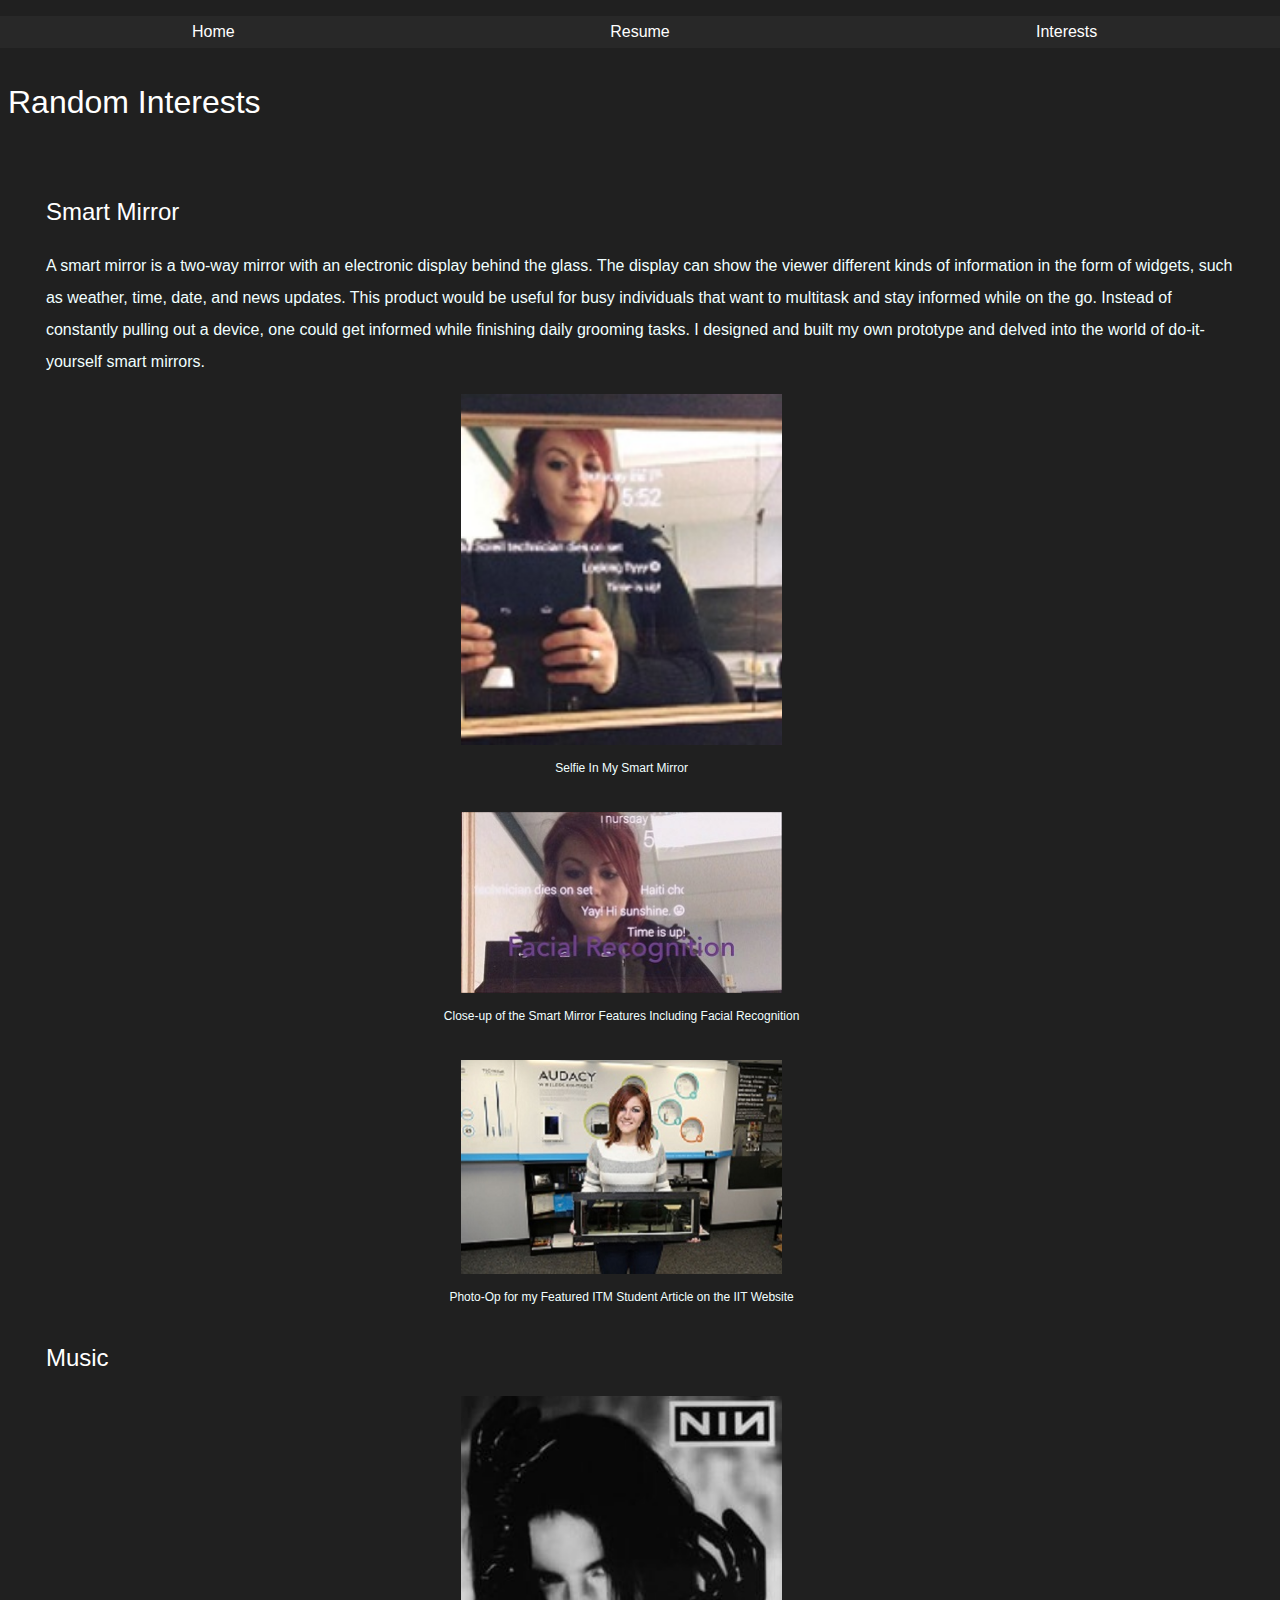
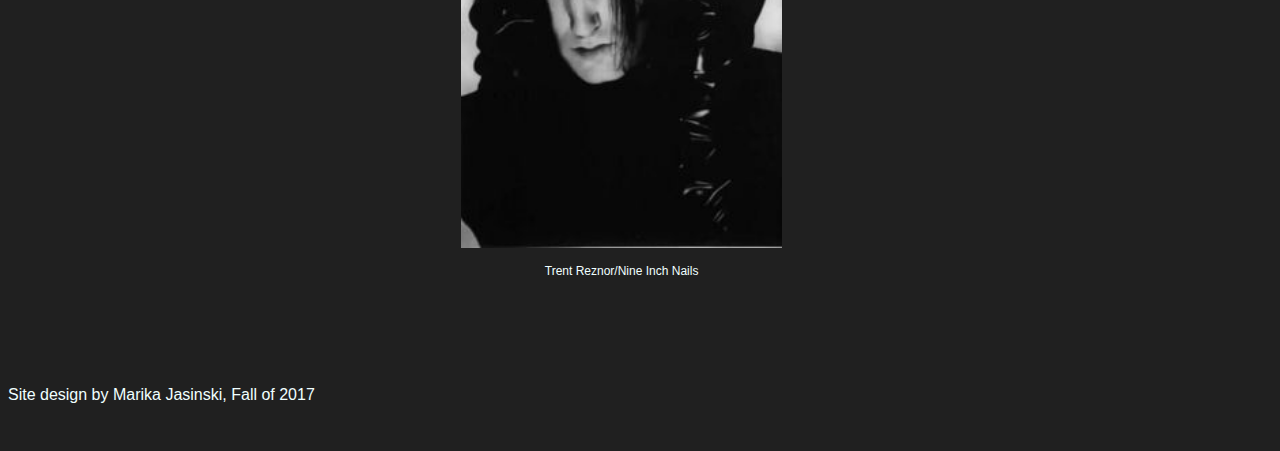
==== commit dcc3a5b9: "final edits" ====
--- a/interests/index.html
+++ b/interests/index.html
@@ -1,51 +1,53 @@
-<!DOCTYPE html>
-<html id="interests" lang="en">
-  <head>
-    <title>Random Interests</title>
-    <meta charset="utf-8"/>
-    <link rel="stylesheet" href="../screen.css"/>
-    <meta name="viewport"
-      content="width=device-width,initial-scale=1.0,shrink-to-fit=no" />
-  </head>
-  <body>
-    <header id="header">
-        <h1>Random Interests</h1>
-    </header>
-      <nav id="navigation">
-        <ul>
-          <li><a href="../">Home</a></li>
-          <li><a href="../resume/">Resume</a></li>
-          <li><a href="../interests/">Interests</a></li>
-        </ul>
-      </nav>
-      <main id="content">
-    <h2>Smart Mirror</h2>
-    <p>
-      A smart mirror is a two-way mirror with an electronic display behind the glass. The display can show the viewer different kinds of information in the form of widgets, such as weather, time, date, and news updates. This product would be useful for busy individuals that want to multitask and stay informed while on the go. Instead of constantly pulling out a device,
-      one could get informed while finishing daily grooming tasks. I designed and built my own prototype and delved into the world of do-it-yourself smart mirrors.
-    </p>
-        <figure>
-        <img src="mirror-close-up.jpg" alt="mirrorone"/>
-        <figcaption>Selfie In My Smart Mirror</figcaption>
-        </figure>
-        <figure>
-          <img src="mirror-one.jpg" alt="mirrortwo"/>
-          <figcaption>Close-up of the Smart Mirror Features Including Facial Recognition</figcaption>
-        </figure>
-        <figure>
-          <img src="mirror-smart-lab.jpg" alt="mirrorsmartlab"/>
-          <figcaption>Photo-Op for my Featured ITM Student Article on the IIT Website</figcaption>
-        </figure>
-        <section id="music">
-    <h2>Music</h2>
-        <figure>
-          <img src="trent.jpg" alt="trent reznor"/>
-          <figcaption>Trent Reznor/Nine Inch Nails</figcaption>
-        </figure>
-      </section>
-      </main>
-      <footer id="footer">
-        <p>Site design by Marika Jasinski, Fall of 2017</p>
-      </footer>
-  </body>
-</html>
+<!DOCTYPE html>
+<html id="interests" lang="en">
+  <head>
+    <title>Random Interests</title>
+    <meta charset="utf-8"/>
+    <link rel="stylesheet" href="../screen.css"/>
+    <meta name="viewport"
+      content="width=device-width,initial-scale=1.0,shrink-to-fit=no" />
+  </head>
+  <body>
+    <header id="header">
+        <h1>Random Interests</h1>
+    </header>
+      <nav id="navigation">
+        <ul>
+          <li><a href="../">Home</a></li>
+          <li><a href="../resume/">Resume</a></li>
+          <li><a href="../interests/">Interests</a></li>
+        </ul>
+      </nav>
+      <main id="content">
+    <h2>Smart Mirror</h2>
+    <p>
+      A smart mirror is a two-way mirror with an electronic display behind the glass. The display can show the viewer different kinds of information in the form of widgets, such as weather, time, date, and news updates. This product would be useful for busy individuals that want to multitask and stay informed while on the go. Instead of constantly pulling out a device,
+      one could get informed while finishing daily grooming tasks. I designed and built my own prototype and delved into the world of do-it-yourself smart mirrors.
+    </p>
+        <figure>
+        <img src="mirror-close-up.jpg" alt="mirrorone"/>
+        <figcaption>Selfie In My Smart Mirror</figcaption>
+        </figure>
+        <figure>
+          <img src="mirror-one.jpg" alt="mirrortwo"/>
+          <figcaption>Close-up of the Smart Mirror Features Including Facial Recognition</figcaption>
+        </figure>
+        <figure>
+          <img src="mirror-smart-lab.jpg" alt="mirrorsmartlab"/>
+          <figcaption>Photo-Op for my Featured ITM Student Article on the IIT Website</figcaption>
+        </figure>
+        <section id="music">
+    <h2>Music</h2>
+        <figure>
+          <img src="trent.jpg" alt="trent reznor"/>
+          <figcaption>Trent Reznor/Nine Inch Nails</figcaption>
+        </figure>
+      </section>
+      </main>
+      <footer id="footer">
+        <p>Site design by Marika Jasinski, Fall of 2017</p>
+      </footer>
+      <script src="https://ajax.googleapis.com/ajax/libs/jquery/3.1.1/jquery.min.js"></script>
+    <script src="../marikaJavascript.js"></script>
+  </body>
+</html>
--- a/screen.css
+++ b/screen.css
@@ -14,8 +14,11 @@
   background-color: #202020;
   color: #F0FFFF;
   font-family: 'Open Sans', sans-serif;
-}
-
+
+}
+.w3-content{
+  max-width:87.500em;
+}
 #content {
   padding-top: 4em;
   padding-left: 3%;
@@ -36,7 +39,8 @@
 h4,
 h5,
 h6 {
-  color: black;
+  font-family: "Raleway", sans-serif;
+  color: #FFFFFF;
 }
 
 h1,
